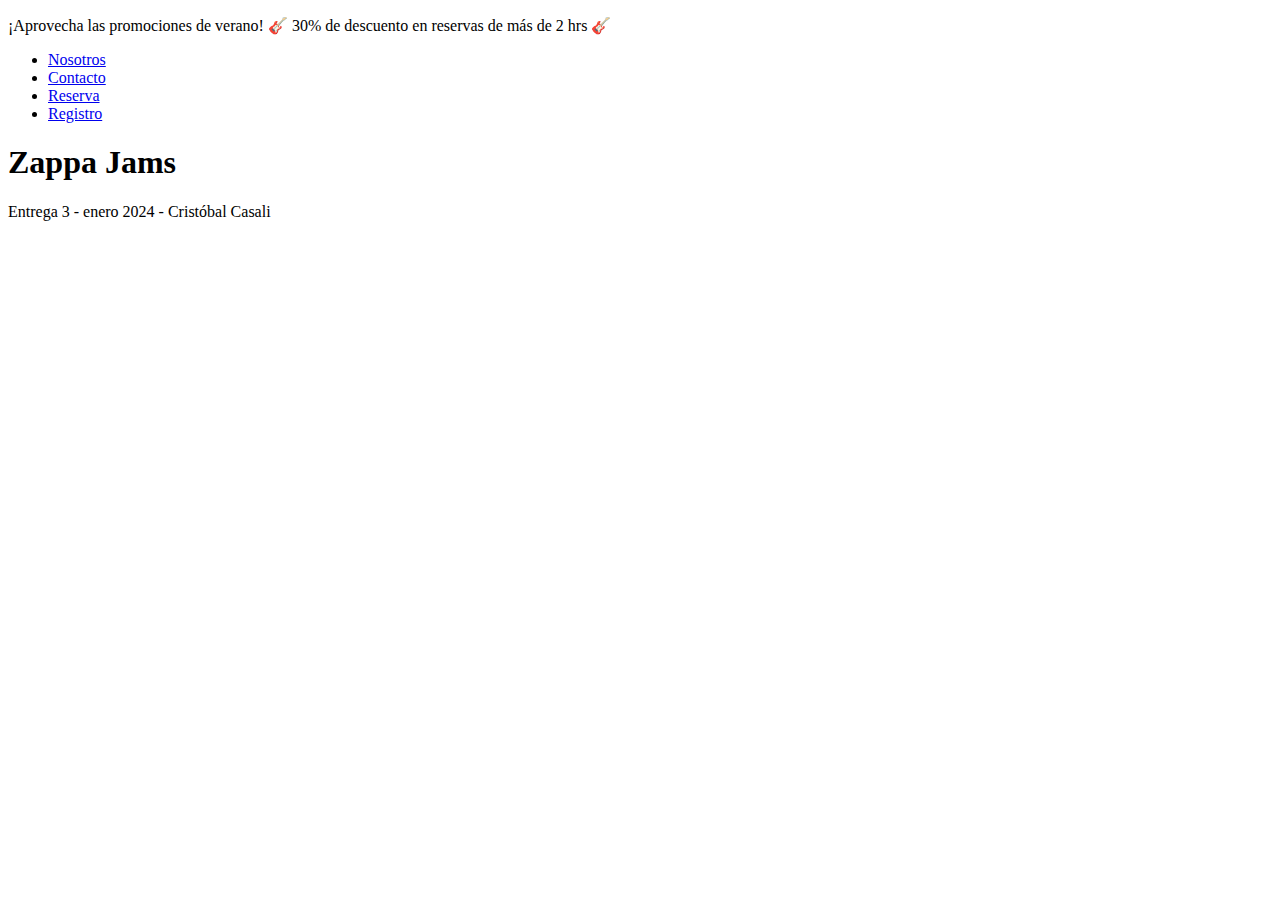
==== html/contacto.html @ b42c5567 "fix links de páginas en el sitio y link a index desde otras" ====
<!DOCTYPE html>
<html lang="en">
<head>
    <meta charset="UTF-8">
    <meta name="viewport" content="width=device-width, initial-scale=1.0">
    <title>Document</title>
</head>
<body>

    <div class="anuncio">
        <p>¡Aprovecha las promociones de verano! 🎸 30% de descuento en reservas de más de 2 hrs 🎸</p>
    </div>

    <header>
        <nav>
            <ul>
                <li><a href="html/nosotros.html">Nosotros</a></li>
                <li><a href="html/contacto.html">Contacto</a></li>
                <li><a href="html/reserva.html">Reserva</a></li>
                <li><a href="html/registro.html">Registro</a></li>
            </ul>
        </nav>
        <h1>Zappa Jams</h1>
    </header>

    <main>

    </main>
    
    <footer>
        <p>Entrega 3 - enero 2024 - Cristóbal Casali</p>
    </footer>

</body>
</html>
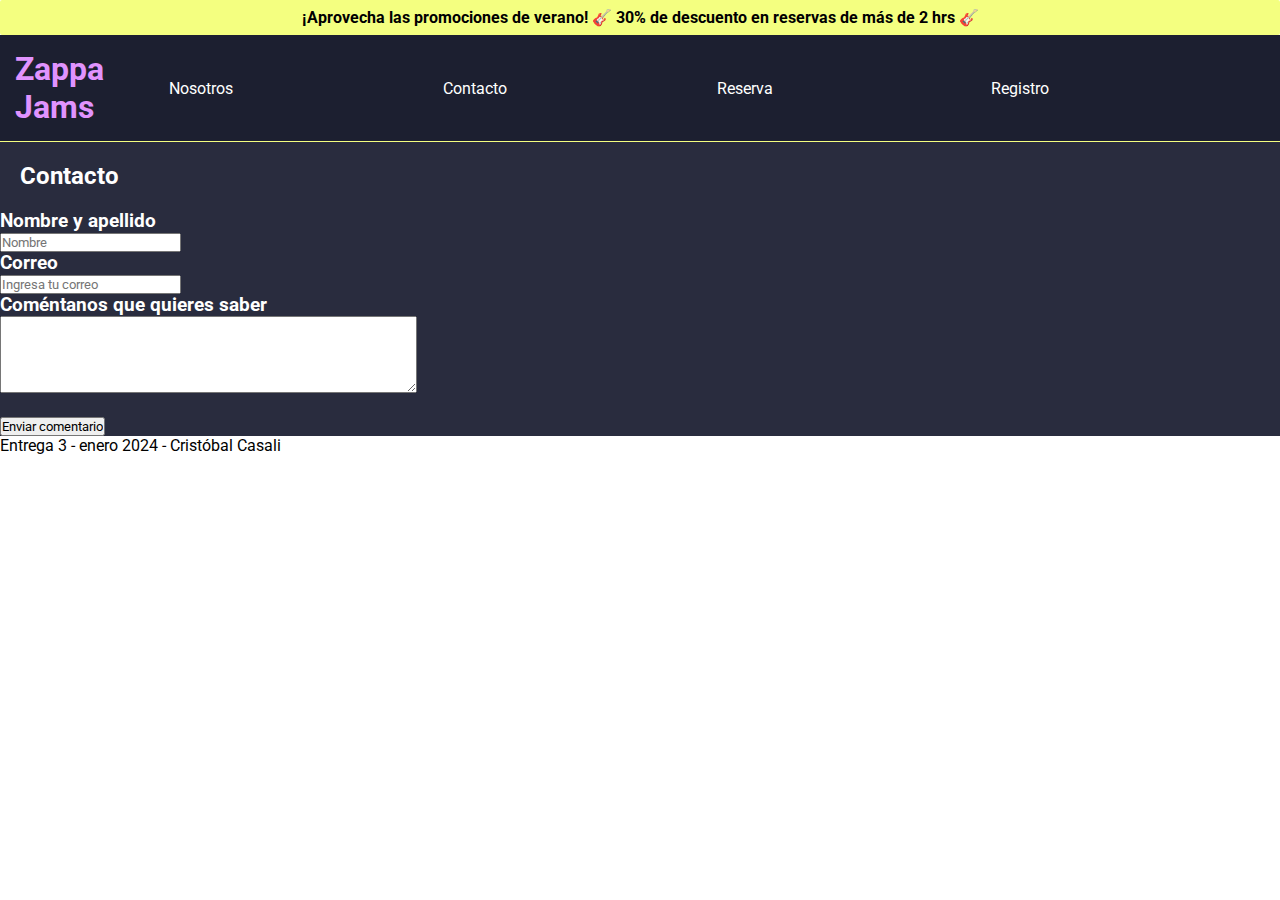
==== commit 71d805b4: "Fix link a GoogleFonts en .htmls" ====
--- a/html/contacto.html
+++ b/html/contacto.html
@@ -3,7 +3,13 @@
 <head>
     <meta charset="UTF-8">
     <meta name="viewport" content="width=device-width, initial-scale=1.0">
-    <title>Document</title>
+    <title>Zappa Jams::Contáctanos</title>
+    <!-- LINK A CSS -->
+    <link rel="stylesheet" href="/css/style.css">
+    <!-- Link a Google Fonts para usar Roboto -->
+    <link rel="preconnect" href="https://fonts.googleapis.com">
+    <link rel="preconnect" href="https://fonts.gstatic.com" crossorigin>
+    <link href="https://fonts.googleapis.com/css2?family=Roboto:ital,wght@0,100;0,300;0,400;0,500;0,700;0,900;1,100;1,300;1,400;1,500;1,700;1,900&display=swap" rel="stylesheet">
 </head>
 <body>
 
@@ -12,19 +18,35 @@
     </div>
 
     <header>
+        <a href="../index.html"><h1>Zappa Jams</h1></a>
         <nav>
             <ul>
-                <li><a href="html/nosotros.html">Nosotros</a></li>
-                <li><a href="html/contacto.html">Contacto</a></li>
-                <li><a href="html/reserva.html">Reserva</a></li>
-                <li><a href="html/registro.html">Registro</a></li>
+                <li><a href="./nosotros.html">Nosotros</a></li>
+                <li><a href="./contacto.html">Contacto</a></li>
+                <li><a href="./reserva.html">Reserva</a></li>
+                <li><a href="./registro.html">Registro</a></li>
             </ul>
         </nav>
-        <h1>Zappa Jams</h1>
     </header>
 
     <main>
+        <section class="titulo-pagina">
+            <h2>Contacto</h2>
+        </section>
 
+        <section class="formulario-contacto">
+            <form action="" class="contacto">
+                <h3>Nombre y apellido</h2>
+                <input type="text" placeholder="Nombre">
+
+                <h3>Correo</h2>
+                <input type="email" placeholder="Ingresa tu correo">
+                            
+                <h3>Coméntanos que quieres saber</h2>
+                <textarea rows="5" cols="50"></textarea><br><br>
+                <input type="submit" value="Enviar comentario">
+        </form>
+        </section>
     </main>
     
     <footer>
--- a/css/style.css
+++ b/css/style.css
@@ -0,0 +1,90 @@
+header {
+  width: 100%;
+  display: flex;
+  background-color: #1C1F30;
+  border-bottom: 1px solid #F4FF80;
+  padding: 15px;
+  justify-content: space-between;
+}
+header nav {
+  align-items: center;
+  width: 100%;
+}
+header nav ul {
+  list-style-type: none;
+  display: grid;
+  grid-template-columns: repeat(4, 1fr);
+  height: 100%;
+  justify-content: center;
+  align-items: center;
+}
+header nav ul li {
+  color: #F4FF80;
+  text-decoration: none;
+}
+header a {
+  color: #fff;
+  text-decoration: none;
+}
+header a:hover {
+  text-decoration: underline;
+  font-weight: bold;
+}
+header a h1 {
+  color: #E093FE;
+  text-decoration: none;
+}
+
+.anuncio {
+  background-color: #F4FF80;
+  display: flex;
+  color: black;
+  width: 100%;
+  height: 35px;
+  border-radius: 2px;
+  align-items: center;
+  justify-content: center;
+}
+.anuncio p {
+  text-align: center;
+  font-weight: bold;
+}
+
+main {
+  background-color: #292C3E;
+  width: 100%;
+  height: 100%;
+  color: #fff;
+}
+main .titulo-pagina {
+  padding: 20px;
+}
+main .container-servicios {
+  padding: 20px 20px;
+  display: grid;
+  grid-template-columns: repeat(3, 1fr);
+  width: 100%;
+  gap: 10px;
+}
+main .descripcion-prod-h3 {
+  text-align: center;
+}
+main img {
+  max-width: 100%;
+  height: auto;
+}
+
+.roboto-regular {
+  font-family: "Roboto, sans-serif";
+  font-weight: 400;
+  font-style: normal;
+}
+
+* {
+  margin: 0%;
+  padding: 0%;
+  box-sizing: border-box;
+  font-family: "Roboto", sans-serif;
+}
+
+/*# sourceMappingURL=style.css.map */
